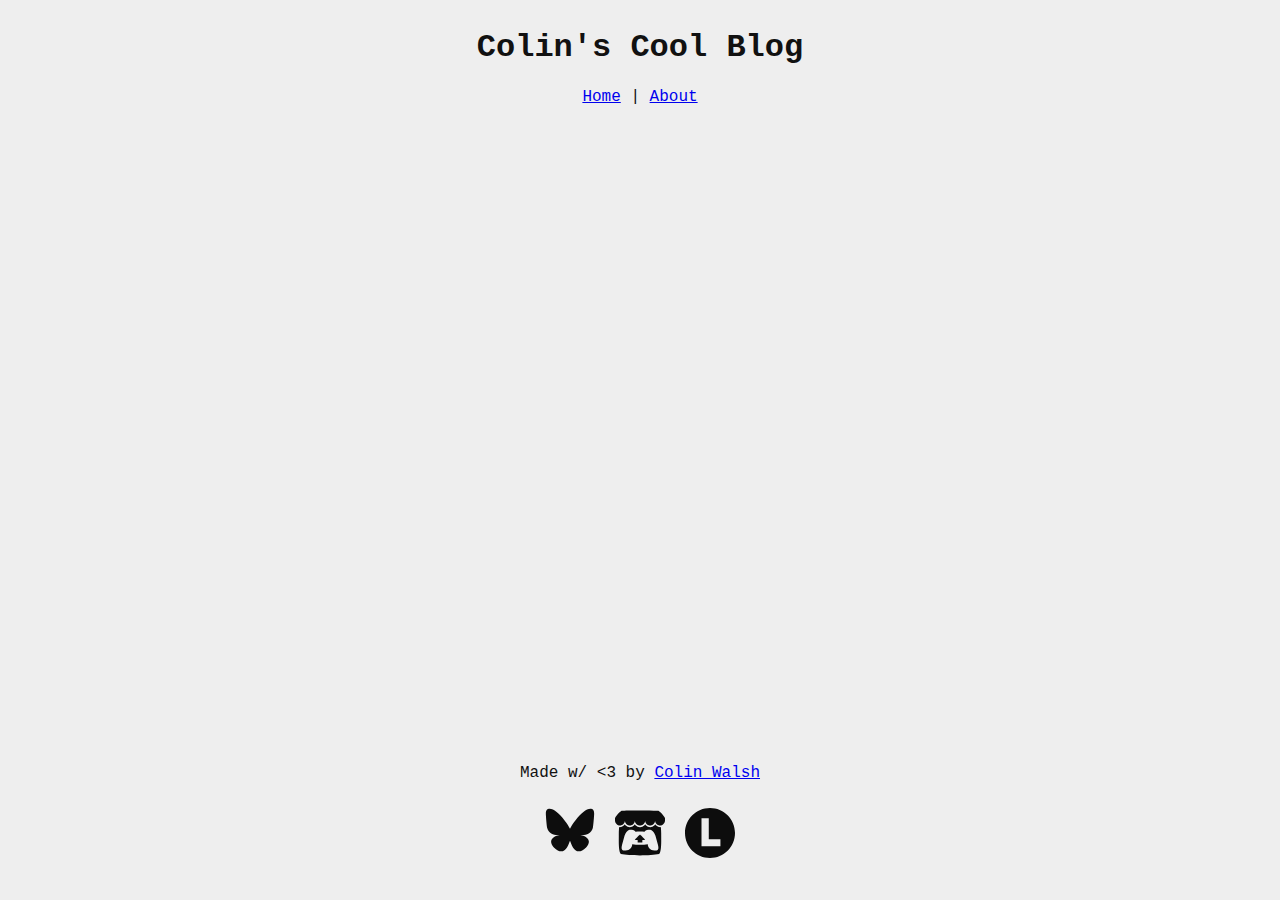
==== about/index.html @ 914fa17c "building bones, shared "components" of blog" ====
<!DOCTYPE html>
<html>
<head>
    <title>My Cool Blog</title>
    <link rel="stylesheet" href="/styles/index.css">
    <link rel="stylesheet" href="/styles/colors.css">
    <meta name="viewport" content="width=device-width, initial-scale=1">
    <script type="module" src="/scripts/template-register.js"></script>
</head>
<body>
    <header></header>
    <nav></nav>
    <main></main>
    <footer></footer>
</body>
</html>
---- styles/index.css ----
:root {
    color-scheme: light dark;
}

body {
    display: flex;
    flex-direction: column;
    font-family: "Lucida Console", Courier, monospace;
    text-align: center;
    background-color: var(--base);
    color: var(--text);
    fill: var(--text);
    min-height: 95vh;

    main {
        flex-grow: 1;
    }

    footer {
        display: flex;
        flex-direction: column;
        gap: 10px;

        .socials {
            display: flex;
            gap: 20px;
            justify-content: center;

            img {
                filter: invert(95%);
                height: 50px;
                width: 50px;
            }
        }
    }

    @media (prefers-color-scheme: dark) {
        footer .socials img {
            filter: invert(5%);
        }
    }
}
---- styles/colors.css ----
:root {
    --text: light-dark(#111, #eee);
    --base: light-dark(#eee, #111);
    --green: light-dark(#3ec762, #306b40);
}
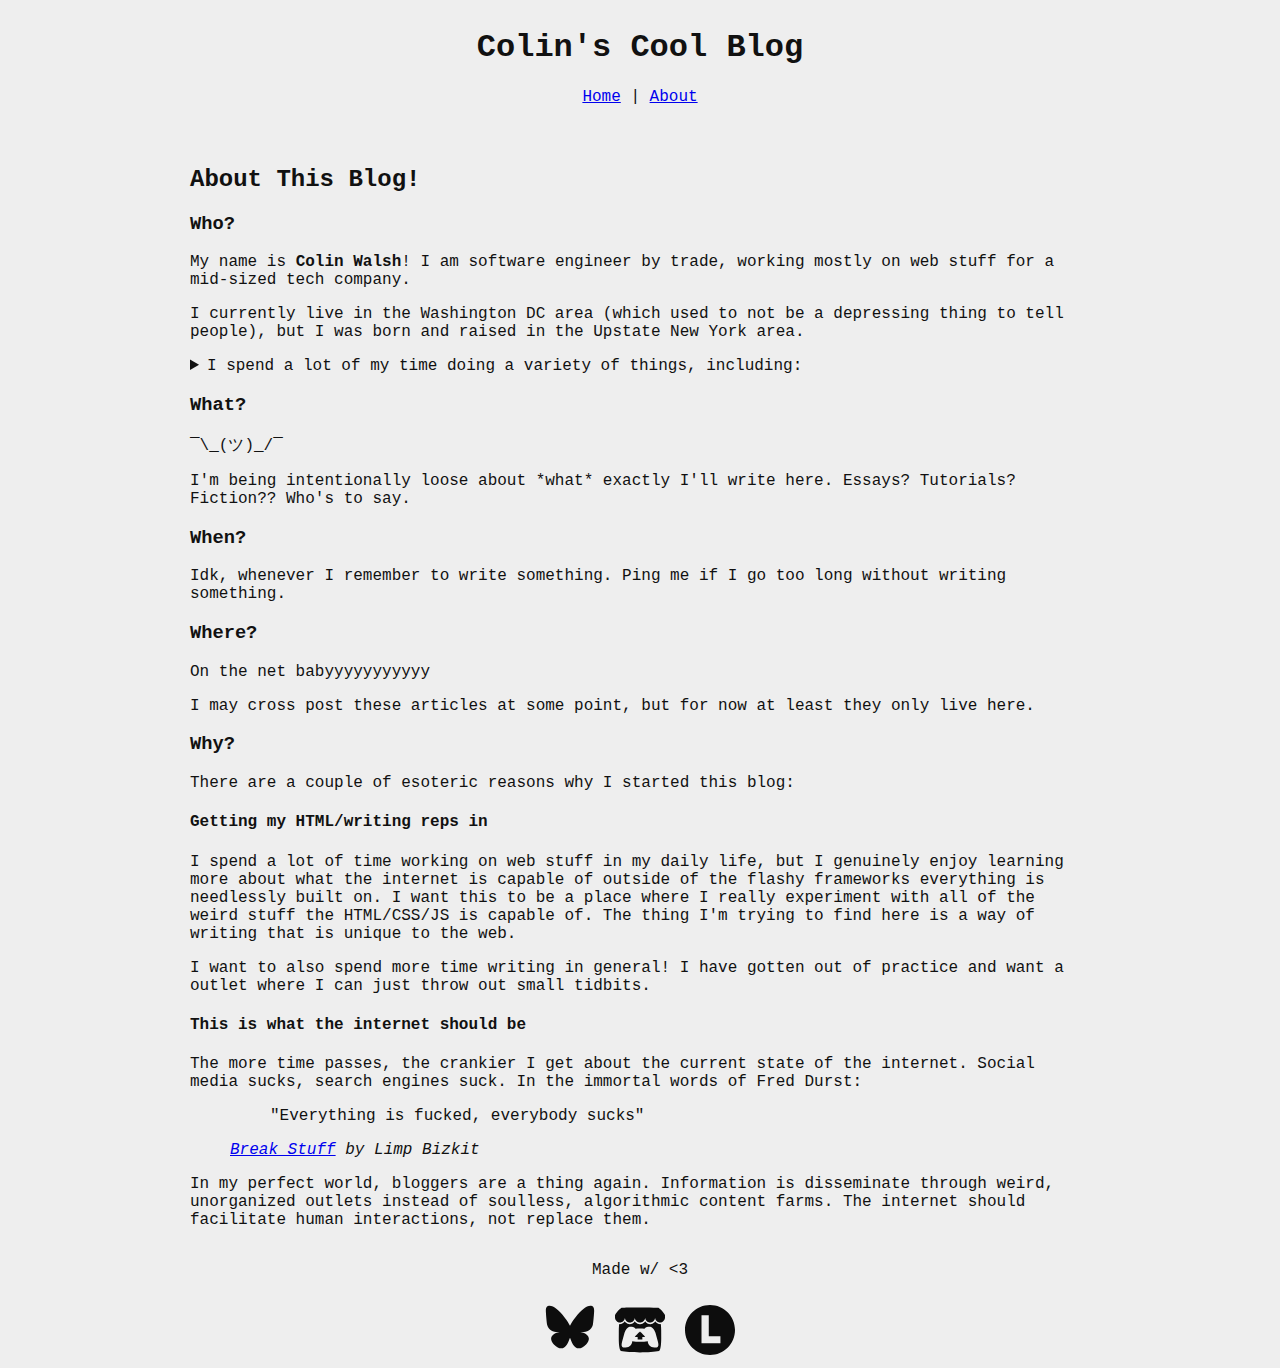
==== commit 9143727b: "remove some JS" ====
--- a/about/index.html
+++ b/about/index.html
@@ -5,12 +5,86 @@
     <link rel="stylesheet" href="/styles/index.css">
     <link rel="stylesheet" href="/styles/colors.css">
     <meta name="viewport" content="width=device-width, initial-scale=1">
-    <script type="module" src="/scripts/template-register.js"></script>
 </head>
 <body>
-    <header></header>
-    <nav></nav>
-    <main></main>
+    <script type="module" src="/scripts/template-register.js"></script>
+    <header>
+        <h1>Colin's Cool Blog</h1>
+    </header>
+    <nav>
+        <a href="/">Home</a> |
+        <a href="/about">About</a>
+    </nav>
+    <main>
+        <article>
+            <h2>About This Blog!</h2>
+            <section>
+                <h3>Who?</h3>
+                <p>
+                    My name is <b>Colin Walsh</b>! I am software engineer by trade, working mostly on web stuff for a mid-sized tech company.
+                </p>
+                <p>
+                    I currently live in the Washington DC area (which used to not be a depressing thing to tell people), but I was born and raised in the Upstate New York area.
+                </p>
+                <details>
+                    <summary>
+                        I spend a lot of my time doing a variety of things, including:
+                    </summary>
+                    <ul>
+                        <li>Walking</li>
+                        <li>Running</li>
+                        <li>Watching movies</li>
+                        <li>Gamedev</li>
+                        <li>Writing</li>
+                        <li>Fools errands</li>
+                        <li>Film photography</li>
+                    </ul>
+                </details>
+            </section>
+            <section>
+                <h3>What?</h3>
+                <p>¯\_(ツ)_/¯</p>
+                <p>I'm being intentionally loose about *what* exactly I'll write here. Essays? Tutorials? Fiction?? Who's to say.</p>
+            </section>
+            <section>
+                <h3>When?</h3>
+                <p>Idk, whenever I remember to write something. Ping me if I go too long without writing something.</p>
+            </section>
+            <section>
+                <h3>Where?</h3>
+                <p>On the net babyyyyyyyyyyy</p>
+                <p>I may cross post these articles at some point, but for now at least they only live here.</p>
+            </section>
+            <section>
+                <h3>Why?</h3>
+                <p>There are a couple of esoteric reasons why I started this blog:</p>
+                <h4>Getting my HTML/writing reps in</h4>
+                <p>
+                    I spend a lot of time working on web stuff in my daily life, but I genuinely enjoy learning more about what the internet is capable of outside of the flashy frameworks everything is needlessly built on.
+                    I want this to be a place where I really experiment with all of the weird stuff the HTML/CSS/JS is capable of. The thing I'm trying to find here is a way of writing that is unique to the web.
+                </p>
+                <p>
+                    I want to also spend more time writing in general! I have gotten out of practice and want a outlet where I can just throw out small tidbits.
+                </p>
+                <h4>This is what the internet should be</h4>
+                <p>
+                    The more time passes, the crankier I get about the current state of the internet. Social media sucks, search engines suck. In the immortal words of Fred Durst:
+                </p>
+                <figure>
+                    <blockquote>
+                        "Everything is fucked, everybody sucks"
+                    </blockquote>
+                    <figcaption>
+                        <cite><a href="https://www.youtube.com/watch?v=ZpUYjpKg9KY">Break Stuff</a> by Limp Bizkit</cite>
+                    </figcaption>
+                </figure>
+                <p>
+                    In my perfect world, bloggers are a thing again. Information is disseminate through weird, unorganized outlets instead of soulless, algorithmic content farms.
+                    The internet should facilitate human interactions, not replace them.
+                </p>
+            </section>
+        </article>
+    </main>
     <footer></footer>
 </body>
 </html>--- a/styles/index.css
+++ b/styles/index.css
@@ -5,21 +5,28 @@
 body {
     display: flex;
     flex-direction: column;
+    align-items: center;
     font-family: "Lucida Console", Courier, monospace;
-    text-align: center;
     background-color: var(--base);
     color: var(--text);
     fill: var(--text);
     min-height: 95vh;
 
+    nav {
+        margin-bottom: 40px;
+    }
+
     main {
         flex-grow: 1;
+        width: min(900px, 90vw);
+        border-radius: 4px;
     }
 
     footer {
         display: flex;
         flex-direction: column;
         gap: 10px;
+        text-align: center;
 
         .socials {
             display: flex;
--- a/styles/colors.css
+++ b/styles/colors.css
@@ -1,5 +1,6 @@
 :root {
     --text: light-dark(#111, #eee);
     --base: light-dark(#eee, #111);
+    --container: light-dark(#ddd, #222);
     --green: light-dark(#3ec762, #306b40);
 }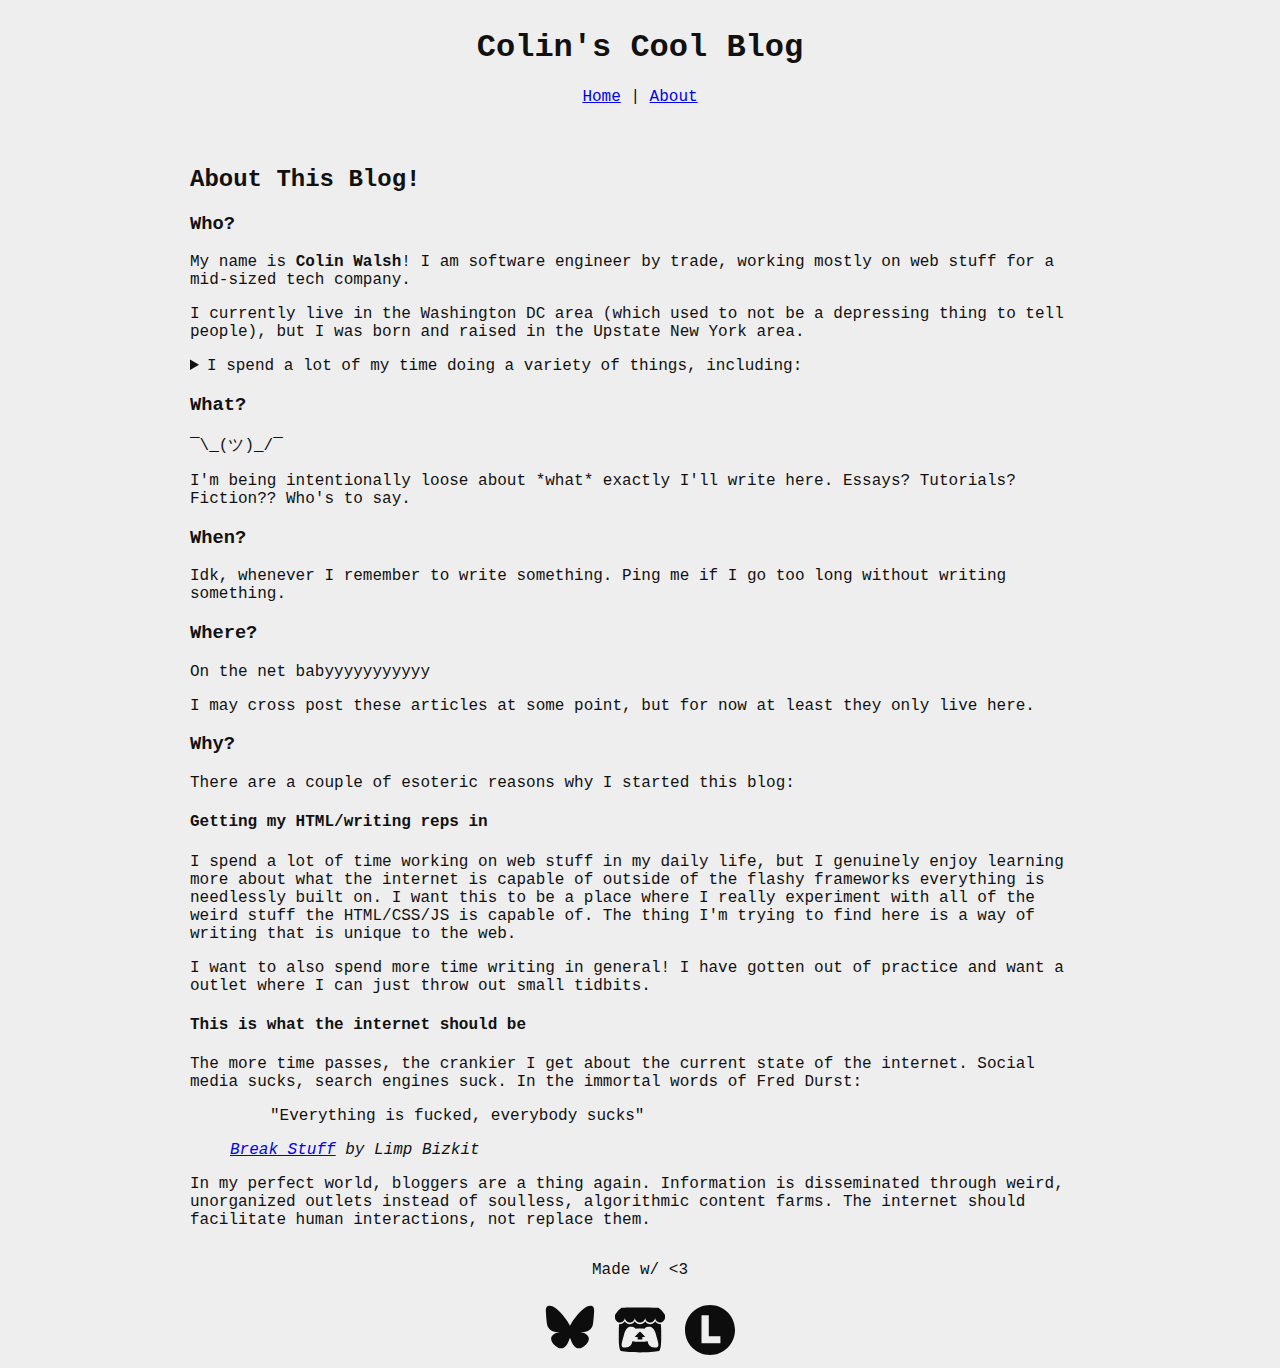
==== commit 45f8c2f7: "fix typo lol" ====
--- a/about/index.html
+++ b/about/index.html
@@ -79,7 +79,7 @@
                     </figcaption>
                 </figure>
                 <p>
-                    In my perfect world, bloggers are a thing again. Information is disseminate through weird, unorganized outlets instead of soulless, algorithmic content farms.
+                    In my perfect world, bloggers are a thing again. Information is disseminated through weird, unorganized outlets instead of soulless, algorithmic content farms.
                     The internet should facilitate human interactions, not replace them.
                 </p>
             </section>
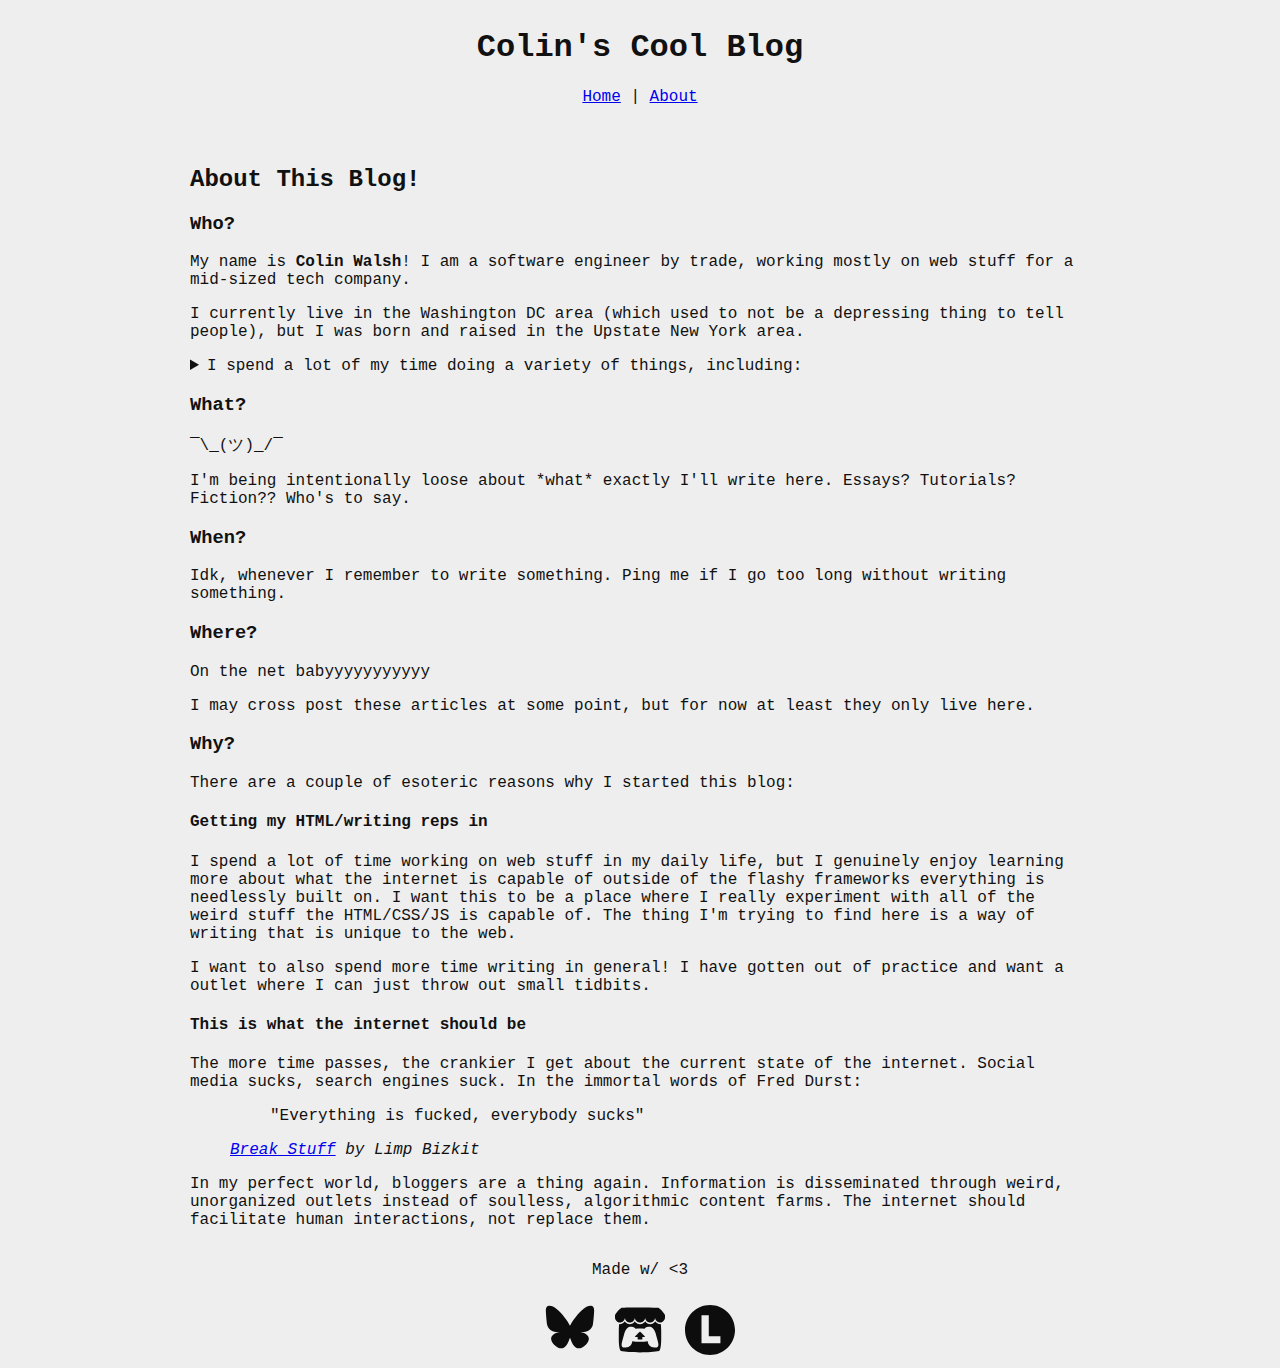
==== commit c6f6006e: "one more typo" ====
--- a/about/index.html
+++ b/about/index.html
@@ -21,7 +21,7 @@
             <section>
                 <h3>Who?</h3>
                 <p>
-                    My name is <b>Colin Walsh</b>! I am software engineer by trade, working mostly on web stuff for a mid-sized tech company.
+                    My name is <b>Colin Walsh</b>! I am a software engineer by trade, working mostly on web stuff for a mid-sized tech company.
                 </p>
                 <p>
                     I currently live in the Washington DC area (which used to not be a depressing thing to tell people), but I was born and raised in the Upstate New York area.
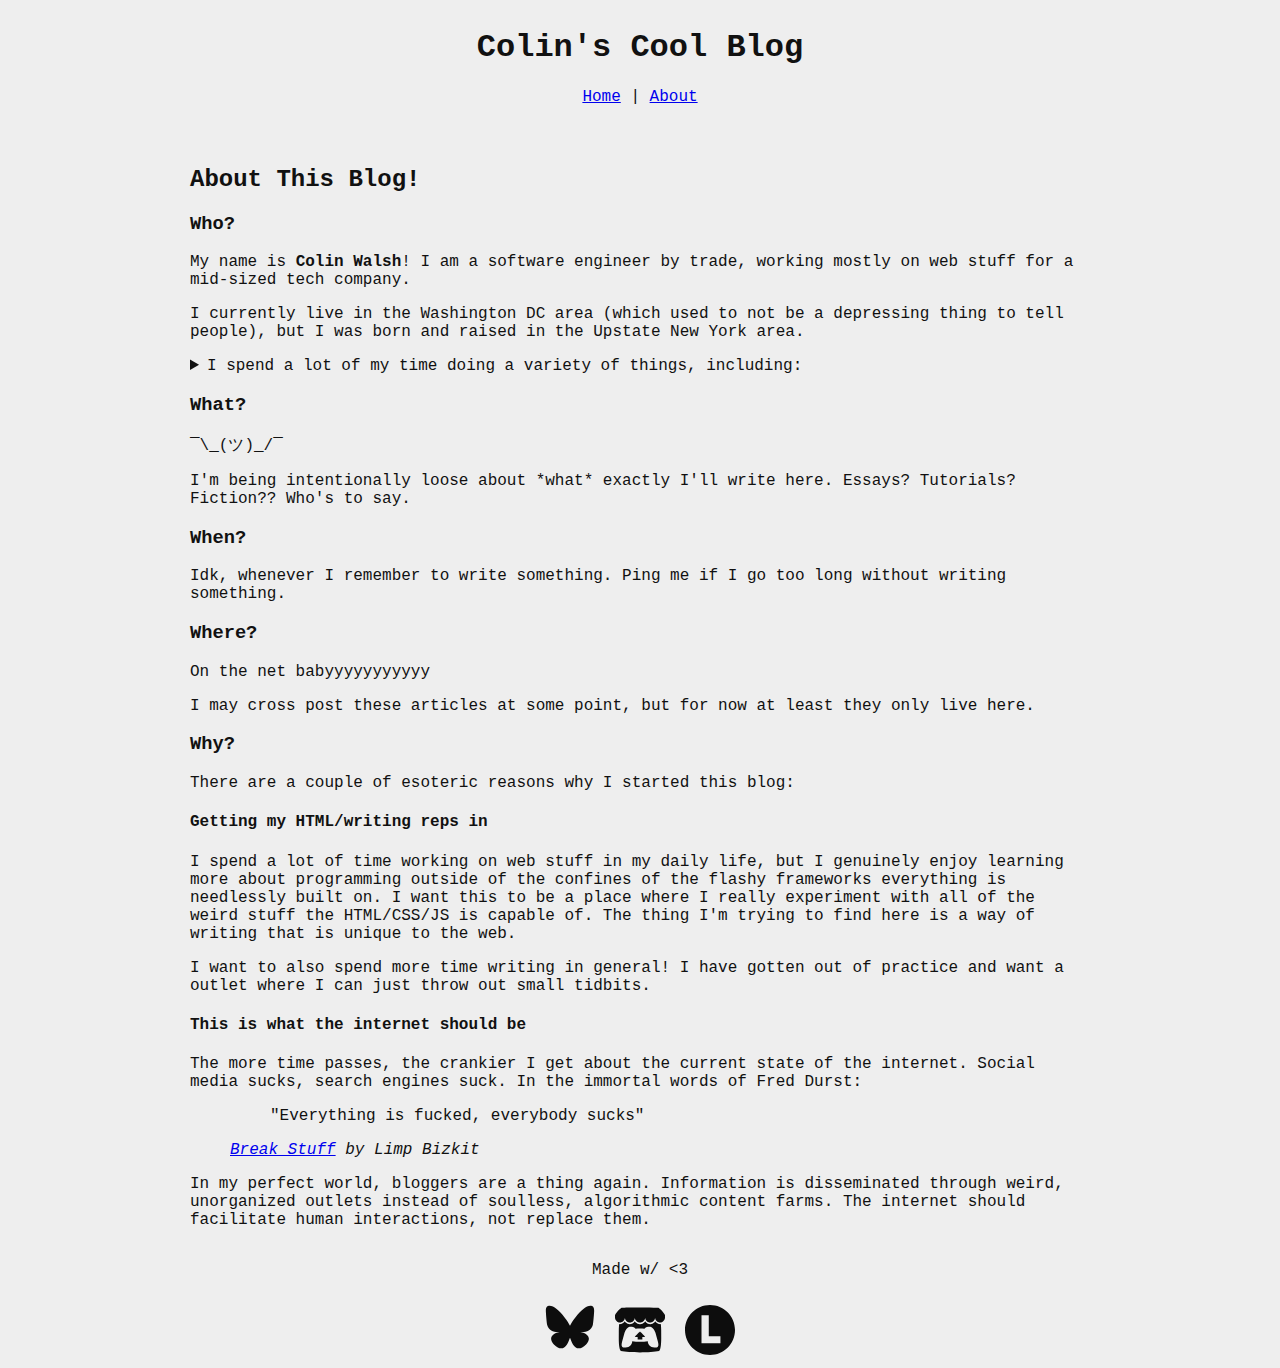
==== commit b26b1907: "clunky wording fix" ====
--- a/about/index.html
+++ b/about/index.html
@@ -60,7 +60,7 @@
                 <p>There are a couple of esoteric reasons why I started this blog:</p>
                 <h4>Getting my HTML/writing reps in</h4>
                 <p>
-                    I spend a lot of time working on web stuff in my daily life, but I genuinely enjoy learning more about what the internet is capable of outside of the flashy frameworks everything is needlessly built on.
+                    I spend a lot of time working on web stuff in my daily life, but I genuinely enjoy learning more about programming outside of the confines of the flashy frameworks everything is needlessly built on.
                     I want this to be a place where I really experiment with all of the weird stuff the HTML/CSS/JS is capable of. The thing I'm trying to find here is a way of writing that is unique to the web.
                 </p>
                 <p>
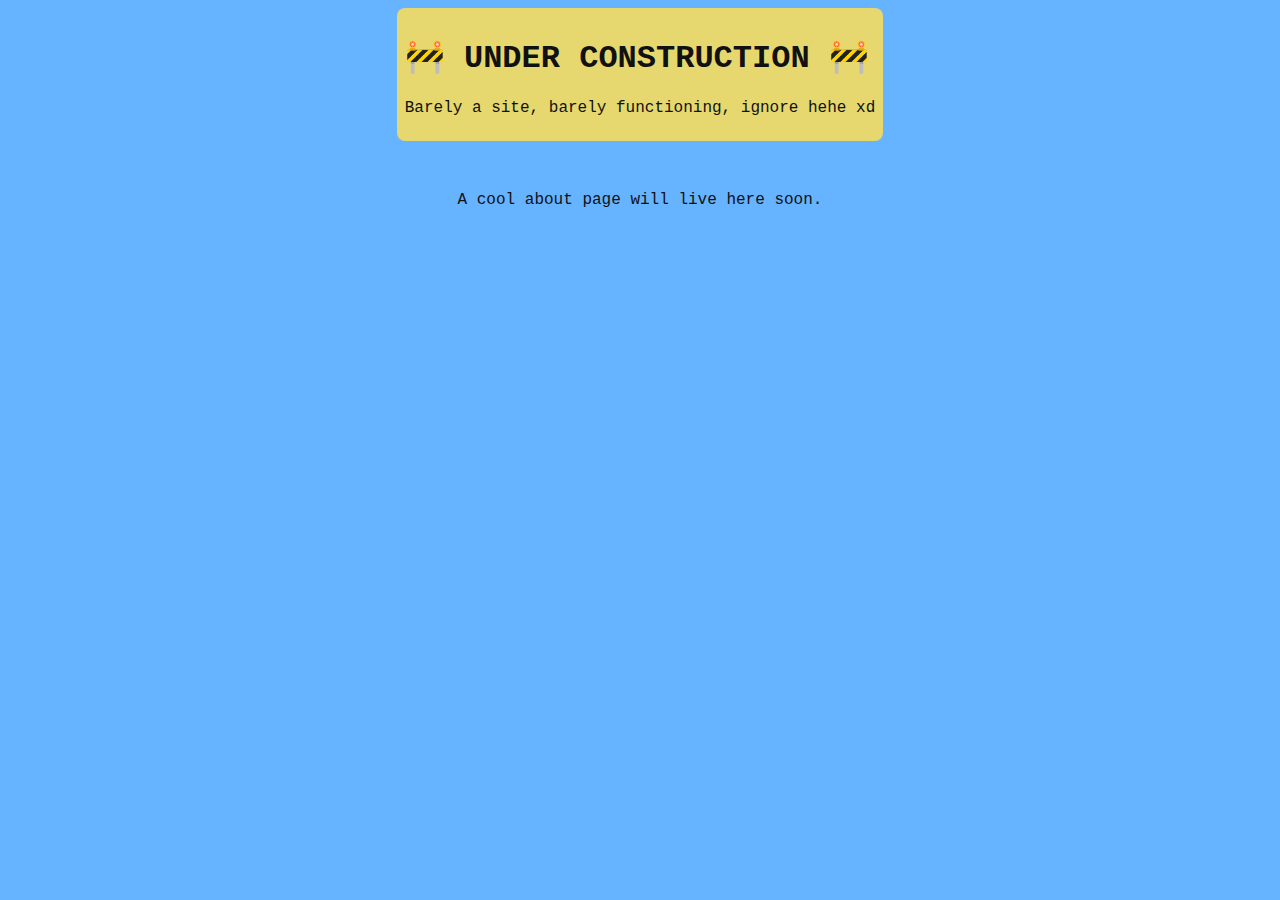
==== commit 005f00c8: "remove dark mode, stash old about for now" ====
--- a/about/index.html
+++ b/about/index.html
@@ -1,5 +1,5 @@
 <!DOCTYPE html>
-<html>
+<html lang="en">
 <head>
     <title>My Cool Blog</title>
     <link rel="stylesheet" href="/styles/index.css">
@@ -7,84 +7,12 @@
     <meta name="viewport" content="width=device-width, initial-scale=1">
 </head>
 <body>
-    <script type="module" src="/scripts/template-register.js"></script>
     <header>
-        <h1>Colin's Cool Blog</h1>
+        <h1>🚧 UNDER CONSTRUCTION 🚧</h1>
+        <p>Barely a site, barely functioning, ignore hehe xd</p>
     </header>
-    <nav>
-        <a href="/">Home</a> |
-        <a href="/about">About</a>
-    </nav>
     <main>
-        <article>
-            <h2>About This Blog!</h2>
-            <section>
-                <h3>Who?</h3>
-                <p>
-                    My name is <b>Colin Walsh</b>! I am a software engineer by trade, working mostly on web stuff for a mid-sized tech company.
-                </p>
-                <p>
-                    I currently live in the Washington DC area (which used to not be a depressing thing to tell people), but I was born and raised in the Upstate New York area.
-                </p>
-                <details>
-                    <summary>
-                        I spend a lot of my time doing a variety of things, including:
-                    </summary>
-                    <ul>
-                        <li>Walking</li>
-                        <li>Running</li>
-                        <li>Watching movies</li>
-                        <li>Gamedev</li>
-                        <li>Writing</li>
-                        <li>Fools errands</li>
-                        <li>Film photography</li>
-                    </ul>
-                </details>
-            </section>
-            <section>
-                <h3>What?</h3>
-                <p>¯\_(ツ)_/¯</p>
-                <p>I'm being intentionally loose about *what* exactly I'll write here. Essays? Tutorials? Fiction?? Who's to say.</p>
-            </section>
-            <section>
-                <h3>When?</h3>
-                <p>Idk, whenever I remember to write something. Ping me if I go too long without writing something.</p>
-            </section>
-            <section>
-                <h3>Where?</h3>
-                <p>On the net babyyyyyyyyyyy</p>
-                <p>I may cross post these articles at some point, but for now at least they only live here.</p>
-            </section>
-            <section>
-                <h3>Why?</h3>
-                <p>There are a couple of esoteric reasons why I started this blog:</p>
-                <h4>Getting my HTML/writing reps in</h4>
-                <p>
-                    I spend a lot of time working on web stuff in my daily life, but I genuinely enjoy learning more about programming outside of the confines of the flashy frameworks everything is needlessly built on.
-                    I want this to be a place where I really experiment with all of the weird stuff the HTML/CSS/JS is capable of. The thing I'm trying to find here is a way of writing that is unique to the web.
-                </p>
-                <p>
-                    I want to also spend more time writing in general! I have gotten out of practice and want a outlet where I can just throw out small tidbits.
-                </p>
-                <h4>This is what the internet should be</h4>
-                <p>
-                    The more time passes, the crankier I get about the current state of the internet. Social media sucks, search engines suck. In the immortal words of Fred Durst:
-                </p>
-                <figure>
-                    <blockquote>
-                        "Everything is fucked, everybody sucks"
-                    </blockquote>
-                    <figcaption>
-                        <cite><a href="https://www.youtube.com/watch?v=ZpUYjpKg9KY">Break Stuff</a> by Limp Bizkit</cite>
-                    </figcaption>
-                </figure>
-                <p>
-                    In my perfect world, bloggers are a thing again. Information is disseminated through weird, unorganized outlets instead of soulless, algorithmic content farms.
-                    The internet should facilitate human interactions, not replace them.
-                </p>
-            </section>
-        </article>
+        A cool about page will live here soon.
     </main>
-    <footer></footer>
 </body>
 </html>--- a/styles/index.css
+++ b/styles/index.css
@@ -1,5 +1,9 @@
 :root {
     color-scheme: light dark;
+
+    image-rendering: -moz-crisp-edges;
+    image-rendering: -webkit-optimize-contrast;
+    image-rendering: crisp-edges;
 }
 
 body {
@@ -7,43 +11,127 @@
     flex-direction: column;
     align-items: center;
     font-family: "Lucida Console", Courier, monospace;
-    background-color: var(--base);
+    background-color: var(--blue);
     color: var(--text);
     fill: var(--text);
     min-height: 95vh;
 
-    nav {
-        margin-bottom: 40px;
+    header {
+        background-color: #e6d86e;
+        padding: 8px;
+        border-radius: 8px;
+        margin-bottom: 50px;;
     }
 
-    main {
-        flex-grow: 1;
-        width: min(900px, 90vw);
-        border-radius: 4px;
+    .space {
+        display: grid;
+        grid-template-columns: repeat(20, 1fr);
+        grid-template-rows: repeat(10, 1fr);
+        margin: auto;
+
+        .info {
+            align-items: center;
+            display: grid;
+
+            &.active {
+                visibility: visible;
+
+                .text {
+                    margin: 0;
+                    text-align: center;
+                    transition-delay: 250ms;
+                    transition-property: visibility;
+                }
+
+                .speech-bubble {
+                    animation: speech-bubble 250ms steps(1);
+                    object-position: 100% 0%;
+                    z-index: -1;
+                }
+            }
+
+            &.inactive {
+                visibility: hidden;
+            }
+
+            .text {
+                grid-area: 1 / 1 / 1 / 1;
+                margin: auto;
+            }
+
+            .speech-bubble {
+                grid-area: 1 / 1 / 1 / 1;
+                object-fit: cover;
+                height: 100px;
+                width: 100px;
+            }
+        }
+
+        #about-guy {
+            grid-column: 1 / 4;
+            grid-row: 1 / 7;
+        }
+
+        .about {
+            grid-column: 4 / 6;
+            grid-row: 1 / 3;
+        }
+
+        .about-grass {
+            grid-row: 6;
+            grid-column: 1 / 4;
+            z-index: -1;
+        }
+
+        #posts-guy {
+            grid-column: -7 / -1;
+            grid-row: -6 / -2;
+        }
+
+        .posts {
+            grid-column: -6 / -8;
+            grid-row: -7 / -5;
+
+            .speech-bubble {
+                -webkit-transform: scaleX(-1);
+                transform: scaleX(-1);
+            }
+        }
+
+        .posts-grass {
+            align-self: center;
+            grid-column: -7 / -1;
+            grid-row: -3 / -1;
+            z-index: -1;
+        }
+    }
+}
+
+@keyframes speech-bubble {
+    0% {
+        object-position: 0% 0%;
     }
 
-    footer {
-        display: flex;
-        flex-direction: column;
-        gap: 10px;
-        text-align: center;
+    33% {
+        object-position: 50% 0%;
+    }
+}
 
-        .socials {
-            display: flex;
-            gap: 20px;
-            justify-content: center;
+@media only screen and (max-width: 1000px) {
+    body .space {
+        grid-template-columns: repeat(15, 1fr);
+    }
+}
 
-            img {
-                filter: invert(95%);
-                height: 50px;
-                width: 50px;
-            }
-        }
+@media only screen and (max-width: 750px) {
+    body .space {
+        grid-template-columns: repeat(12, 1fr);
     }
+}
 
-    @media (prefers-color-scheme: dark) {
-        footer .socials img {
-            filter: invert(5%);
-        }
+@media only screen and (max-width: 600px) {
+    body .space {
+        grid-template-columns: repeat(7, 1fr);
+        grid-template-rows: repeat(13, 1fr);
     }
 }--- a/styles/colors.css
+++ b/styles/colors.css
@@ -1,6 +1,7 @@
 :root {
-    --text: light-dark(#111, #eee);
-    --base: light-dark(#eee, #111);
-    --container: light-dark(#ddd, #222);
+    --text: #111;
+    --base: #eee;
+    --container: #ddd;
     --green: light-dark(#3ec762, #306b40);
+    --blue: #66b3ff;
 }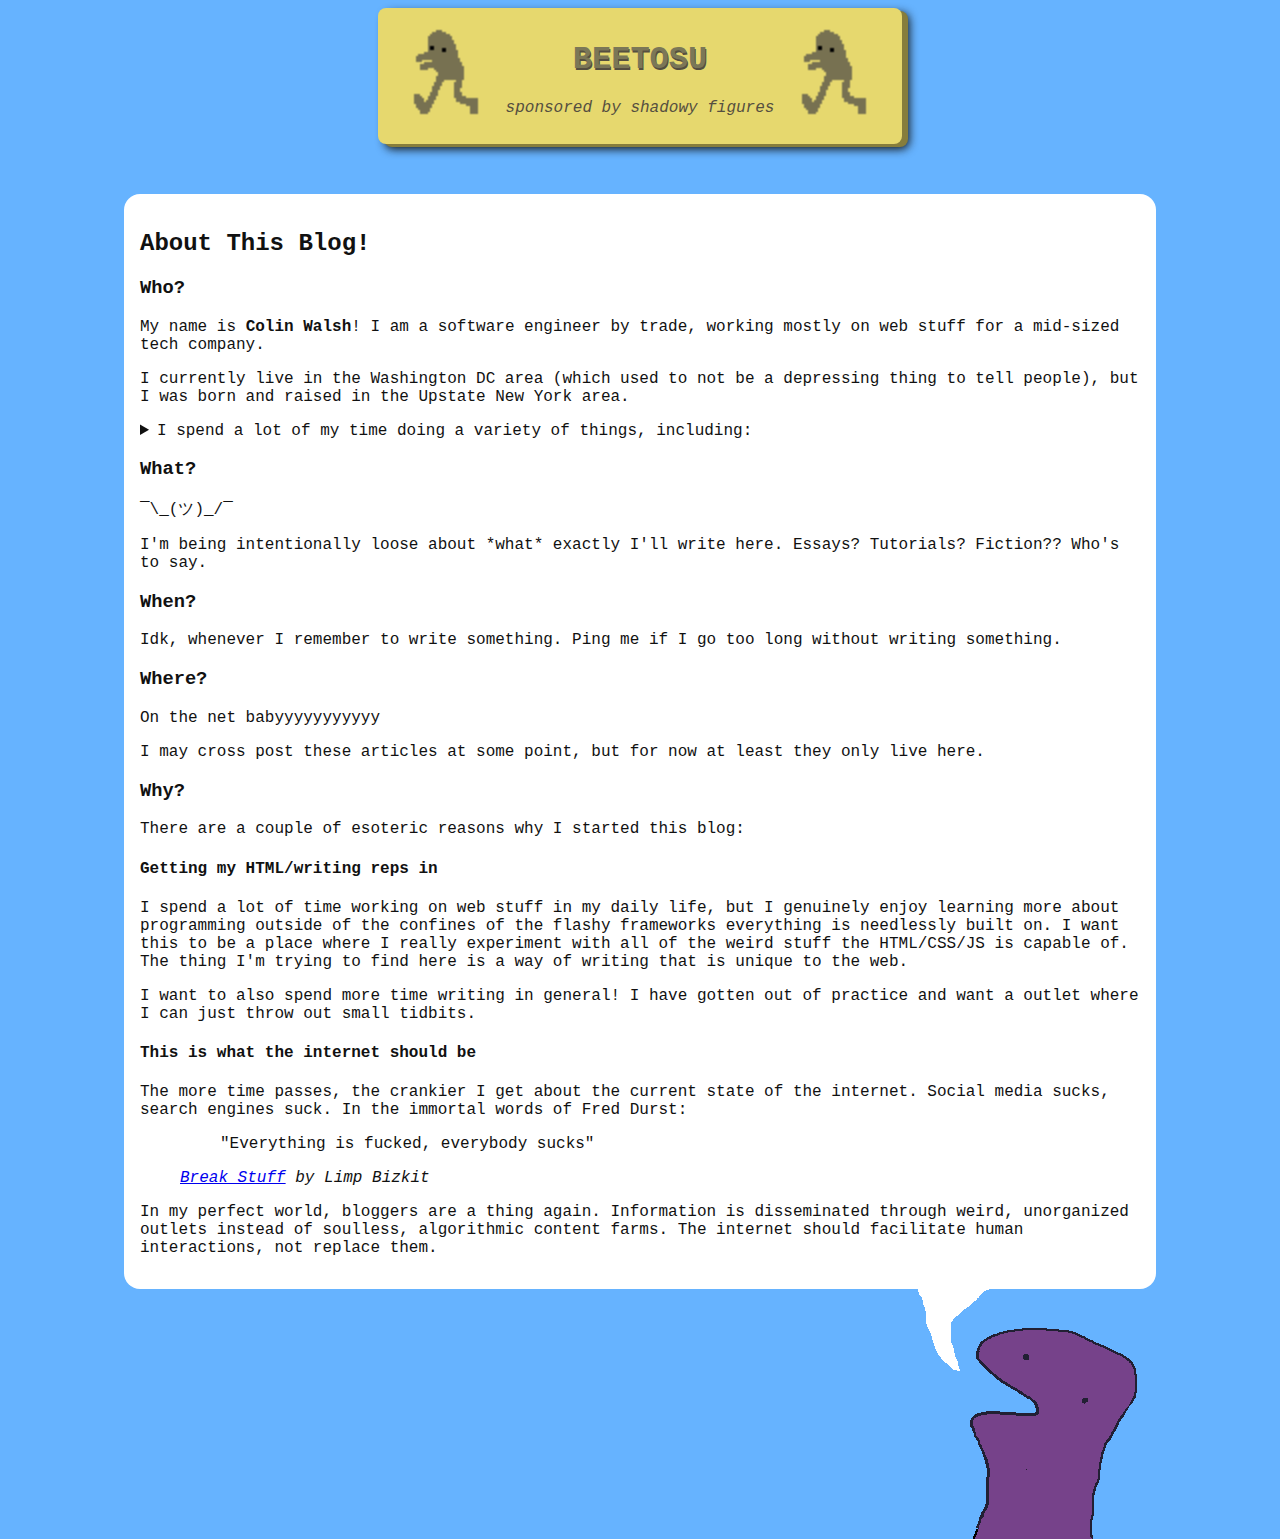
==== commit 2b443e8b: "new about page, misc tweaks" ====
--- a/about/index.html
+++ b/about/index.html
@@ -1,18 +1,102 @@
 <!DOCTYPE html>
 <html lang="en">
 <head>
-    <title>My Cool Blog</title>
-    <link rel="stylesheet" href="/styles/index.css">
+    <title>About | Beetosu</title>
+    <link rel="stylesheet" href="/styles/global.css">
+    <link rel="stylesheet" href="/styles/about.css">
+    <link rel="stylesheet" href="/styles/header.css">
     <link rel="stylesheet" href="/styles/colors.css">
+    <link rel="stylesheet" href="/styles/background.css">
     <meta name="viewport" content="width=device-width, initial-scale=1">
 </head>
 <body>
     <header>
-        <h1>🚧 UNDER CONSTRUCTION 🚧</h1>
-        <p>Barely a site, barely functioning, ignore hehe xd</p>
+        <img src="/assets/favicon.png" class="logo" alt="The logo for Beetosu" />
+        <a href="/">
+            <h1>BEETOSU</h1>
+            <p id="catchphrase">&nbsp;</p>
+        </a>
+        <img src="/assets/favicon.png" class="logo" alt="The logo for Beetosu" />
     </header>
     <main>
-        A cool about page will live here soon.
+        <article>
+            <h2>About This Blog!</h2>
+            <section>
+                <h3>Who?</h3>
+                <p>
+                    My name is <b>Colin Walsh</b>! I am a software engineer by trade, working mostly on web stuff for a mid-sized tech company.
+                </p>
+                <p>
+                    I currently live in the Washington DC area (which used to not be a depressing thing to tell people), but I was born and raised in the Upstate New York area.
+                </p>
+                <details>
+                    <summary>
+                        I spend a lot of my time doing a variety of things, including:
+                    </summary>
+                    <ul>
+                        <li>Walking</li>
+                        <li>Running</li>
+                        <li>Watching movies</li>
+                        <li>Gamedev</li>
+                        <li>Writing</li>
+                        <li>Fools errands</li>
+                        <li>Film photography</li>
+                    </ul>
+                </details>
+            </section>
+            <section>
+                <h3>What?</h3>
+                <p>¯\_(ツ)_/¯</p>
+                <p>I'm being intentionally loose about *what* exactly I'll write here. Essays? Tutorials? Fiction?? Who's to say.</p>
+            </section>
+            <section>
+                <h3>When?</h3>
+                <p>Idk, whenever I remember to write something. Ping me if I go too long without writing something.</p>
+            </section>
+            <section>
+                <h3>Where?</h3>
+                <p>On the net babyyyyyyyyyyy</p>
+                <p>I may cross post these articles at some point, but for now at least they only live here.</p>
+            </section>
+            <section>
+                <h3>Why?</h3>
+                <p>There are a couple of esoteric reasons why I started this blog:</p>
+                <h4>Getting my HTML/writing reps in</h4>
+                <p>
+                    I spend a lot of time working on web stuff in my daily life, but I genuinely enjoy learning more about programming outside of the confines of the flashy frameworks everything is needlessly built on.
+                    I want this to be a place where I really experiment with all of the weird stuff the HTML/CSS/JS is capable of. The thing I'm trying to find here is a way of writing that is unique to the web.
+                </p>
+                <p>
+                    I want to also spend more time writing in general! I have gotten out of practice and want a outlet where I can just throw out small tidbits.
+                </p>
+                <h4>This is what the internet should be</h4>
+                <p>
+                    The more time passes, the crankier I get about the current state of the internet. Social media sucks, search engines suck. In the immortal words of Fred Durst:
+                </p>
+                <figure>
+                    <blockquote>
+                        "Everything is fucked, everybody sucks"
+                    </blockquote>
+                    <figcaption>
+                        <cite><a href="https://www.youtube.com/watch?v=ZpUYjpKg9KY">Break Stuff</a> by Limp Bizkit</cite>
+                    </figcaption>
+                </figure>
+                <p>
+                    In my perfect world, bloggers are a thing again. Information is disseminated through weird, unorganized outlets instead of soulless, algorithmic content farms.
+                    The internet should facilitate human interactions, not replace them.
+                </p>
+            </section>
+        </article>
+        <img class="about-guy" alt="the about guy, with the beginning of a text bubble, implying he is speaking the content of this page to you." src="/assets/big-about-guy.gif"/>
+        <section class="background">
+            <img id="background1" src="/assets/cloud1.png" alt="cloud"/>
+            <img id="background2" src="/assets/cloud1.png" alt="cloud"/>
+            <img id="background3" src="/assets/cloud1.png" alt="cloud"/>
+            <img id="background4" src="/assets/cloud1.png" alt="cloud"/>
+            <img id="background5" src="/assets/cloud1.png" alt="cloud"/>
+        </section>
     </main>
+    <script src="/scripts/background.js"></script>
+    <script src="/scripts/header.js"></script>
 </body>
 </html>--- a/styles/global.css
+++ b/styles/global.css
@@ -0,0 +1,19 @@
+:root {
+    color-scheme: light dark;
+
+    image-rendering: -moz-crisp-edges;
+    image-rendering: -webkit-optimize-contrast;
+    image-rendering: crisp-edges;
+}
+
+body {
+    display: flex;
+    flex-direction: column;
+    align-items: center;
+    font-family: "Lucida Console", Courier, monospace;
+    background-color: var(--blue);
+    color: var(--text);
+    fill: var(--text);
+    min-height: 95vh;
+    overflow-x: hidden;
+}--- a/styles/about.css
+++ b/styles/about.css
@@ -0,0 +1,20 @@
+body {
+    margin-bottom: 0;
+}
+
+main {
+    display: flex;
+    flex-direction: column;
+}
+
+article {
+    background-color: #fff;
+    padding: 16px;
+    width: 90vw;
+    max-width: 1000px;
+    border-radius: 16px;
+}
+
+.about-guy {
+    align-self: end;
+}--- a/styles/header.css
+++ b/styles/header.css
@@ -0,0 +1,51 @@
+header {
+    align-items: center;
+    background-color: #e6d86e;
+    display: flex;
+    padding: 8px;
+    border-radius: 8px;
+    margin-bottom: 50px;
+    box-shadow: 6px 3px 0px #867d3c, 7px 5px 10px;
+    text-align: center;
+    justify-content: center;
+
+    a {
+        text-decoration: none;
+    }
+
+    h1 {
+        text-shadow: #554f40 1px 2px 0px;
+        color: #7b7757;
+        text-align: center;
+    }
+
+    p {
+        font-style: italic;
+        color: #554f40;
+    }
+
+    .logo {
+        height: 120px;
+        width: 120px;
+        filter: grayscale(60%) hue-rotate(210deg);
+    }
+}
+
+@media only screen and (max-width: 600px) {
+    body .space {
+        grid-template-columns: repeat(7, 1fr);
+        grid-template-rows: repeat(13, 1fr);
+    }
+
+    body header {
+        width: 90vw;
+    }
+}
+
+@media only screen and (max-width: 450px) {
+    body header .logo {
+        visibility: hidden;
+        height: 0;
+        width: 0;
+    }
+}--- a/styles/background.css
+++ b/styles/background.css
@@ -0,0 +1,75 @@
+.background {
+    img {
+        left: -120%;
+        position: absolute;
+        z-index: -2;
+
+        &.active {
+            animation: background-pan 100s infinite;
+            -webkit-animation: background-pan;
+            -webkit-animation-duration: 100s;
+            -webkit-animation-iteration-count: infinite;              
+        }
+
+        &.mid-active-1 {
+            animation: partial-background-pan-1 64s;
+            -webkit-animation: partial-background-pan-1;
+            -webkit-animation-duration: 64s;
+            -webkit-animation-iteration-count: infinite;
+        }
+
+        &.mid-active-2 {
+            animation: partial-background-pan-2 35s;
+            -webkit-animation: partial-background-pan-2;
+            -webkit-animation-duration: 35s;
+            -webkit-animation-iteration-count: infinite;
+        }
+
+        &#background1 {
+            top: 10vh;
+        }
+        
+        &#background2 {
+            top: 30vh;
+        }
+
+        &#background3 {
+            top: 50vh;
+        }
+
+        &#background4 {
+            top: 70vh;
+        }
+
+        &#background5 {
+            top: 90vh;
+        }
+    }
+}
+
+@keyframes background-pan {
+    0% {
+        left: -35%;
+    }
+    100% {
+        left: 105%;
+    }
+}
+
+@keyframes partial-background-pan-1 {
+    0% {
+        left: 15%;
+    }
+    100% {
+        left: 105%;
+    }
+}
+
+@keyframes partial-background-pan-2 {
+    0% {
+        left: 55%;
+    }
+    100% {
+        left: 105%;
+    }
+}